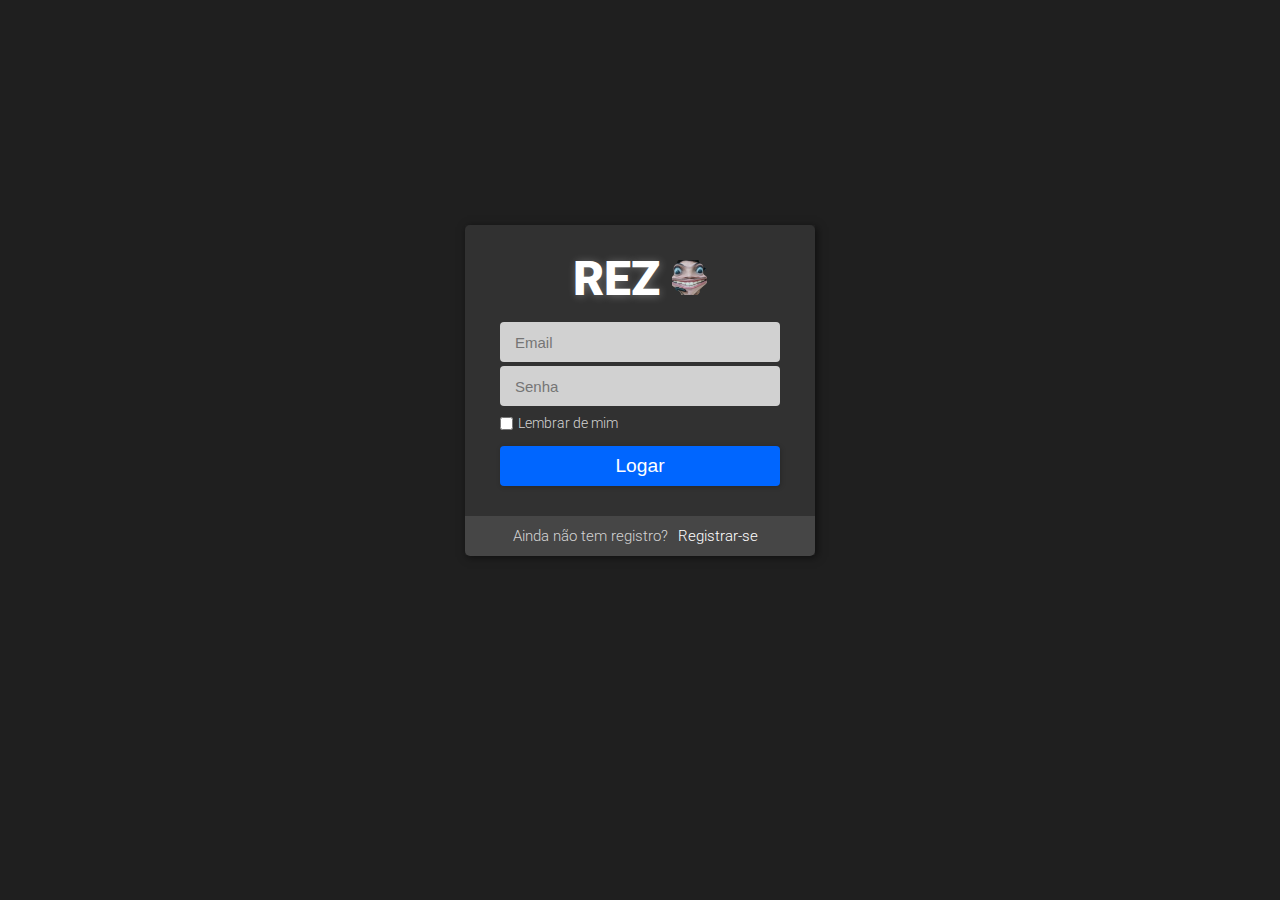
==== login.html @ aec8b182 "Add files via upload" ====
<!DOCTYPE html>
<html lang="pt-br">
<head>
    <meta charset="UTF-8">
    <meta name="viewport" content="width=device-width, initial-scale=1.0">
    <title>Resonance - Login</title>
    <link rel="stylesheet" href="../styles/login.css">
    <script src="../scripts/login.js"></script>
</head>
<body>
    <main>
        <div class="container">
            <p>REZ <img src="../assets/kaic1-removebg-preview.png" alt=""></p>
            
                <input id="input_email" type="text" placeholder="Email">
                <input id="input_senha" type="password" placeholder="Senha">

                <div id="boxcheck">
                    <input id="input_check" type="checkbox">
                    <label for="input_check">Lembrar de mim</label>
                </div>

                <button id="botao" onclick="checarLogin()">Logar</button>
            
        </div>
        <div class="registro">
            <p>Ainda não tem registro?</p>
            <a href="registro.html">Registrar-se</a>
        </div>
    </main>
</body>
</html>
---- styles/login.css ----
/* Roboto */ @import url('https://fonts.googleapis.com/css2?family=Roboto:ital,wght@0,100;0,300;0,400;0,500;0,700;0,900;1,100;1,300;1,400;1,500;1,700;1,900&display=swap');

* { 
    padding: 0;
    margin: 0;
    box-sizing: border-box;

    --cinza: #1F1F1F;
    --branco1: #d4d4d4;
}

body {
    background-color: var(--cinza);
    font-family: Roboto;
}

/* MAIN ################### */

main {
    margin: auto;
    height: 330px;
    width: 350px;
    box-shadow: 2px 2px 8px rgba(0, 0, 0, 0.555);
}

.container {
    background-color: rgb(49, 49, 49);
    
    width: 100%;
    margin: auto;
    margin-top: 25vh;
    border-radius: 5px 5px 0 0;
    padding: 10px 35px;
    
    text-align: center;
}
    img {
        height: 35px;
    }

    .container p {
        color: white;

        padding: 15px 0;

        font-weight: 900;
        font-size: 3rem;

        text-shadow: 1px 1px 8px rgba(255, 255, 255, 0.295);
    }

    .container #input_email, #input_senha {
        border: none;
        background-color: rgba(253, 253, 253, 0.788);
        outline: none;

        width: 100%;
        height: 40px;
        border-radius: 4px;
        padding: 15px;
        margin-bottom: 4px;

        font-size: 15px;
    }

#botao {
    border: none;
    background-color: rgb(0, 102, 255);
    cursor: pointer;
    box-shadow: 1px 1px 5px rgba(0, 0, 0, 0.212);

    width: 100%;
    height: 40px;
    border-radius: 4px;
    margin-top: 15px;
    margin-bottom: 20px;

    color: white;
    font-weight: 300;
    font-size: 1.2rem;

    transition: 0.5s ease-in-out;
}
    #botao:hover {
        background-color: rgb(55, 23, 235);
    }

/* ----------------------------------- */

#boxcheck {
    display: flex;
    width: 100%;
    margin-top: 5px;

    align-items: center;
}
    #input_check { /* input checkbox */
        height: 15px;
    }

    #boxcheck label { /* texto */
        color: var(--branco1);
        font-size: 14px;
        font-weight: 300;
        padding-left: 5px;
    }

.registro {
    display: flex;
    height: 40px;
    width: 100%;
    margin: auto;
    border-radius: 0 0 5px 5px;
    padding: 0 40px;
    justify-content: center;

    background-color: rgb(70, 70, 70);

    align-items: center;
    font-size: 15px;
}
    .registro p {
        font-weight: 300;
        color: var(--branco1);
    }

    .registro a {
        cursor: pointer;
        text-decoration: none;
        padding: 10px;
        
        background-color: transparent;
        
        color: white;
        font-weight: 300;

        transition: 0.2s;
    }
        .registro a:hover {
            color: rgb(170, 169, 169);
        }
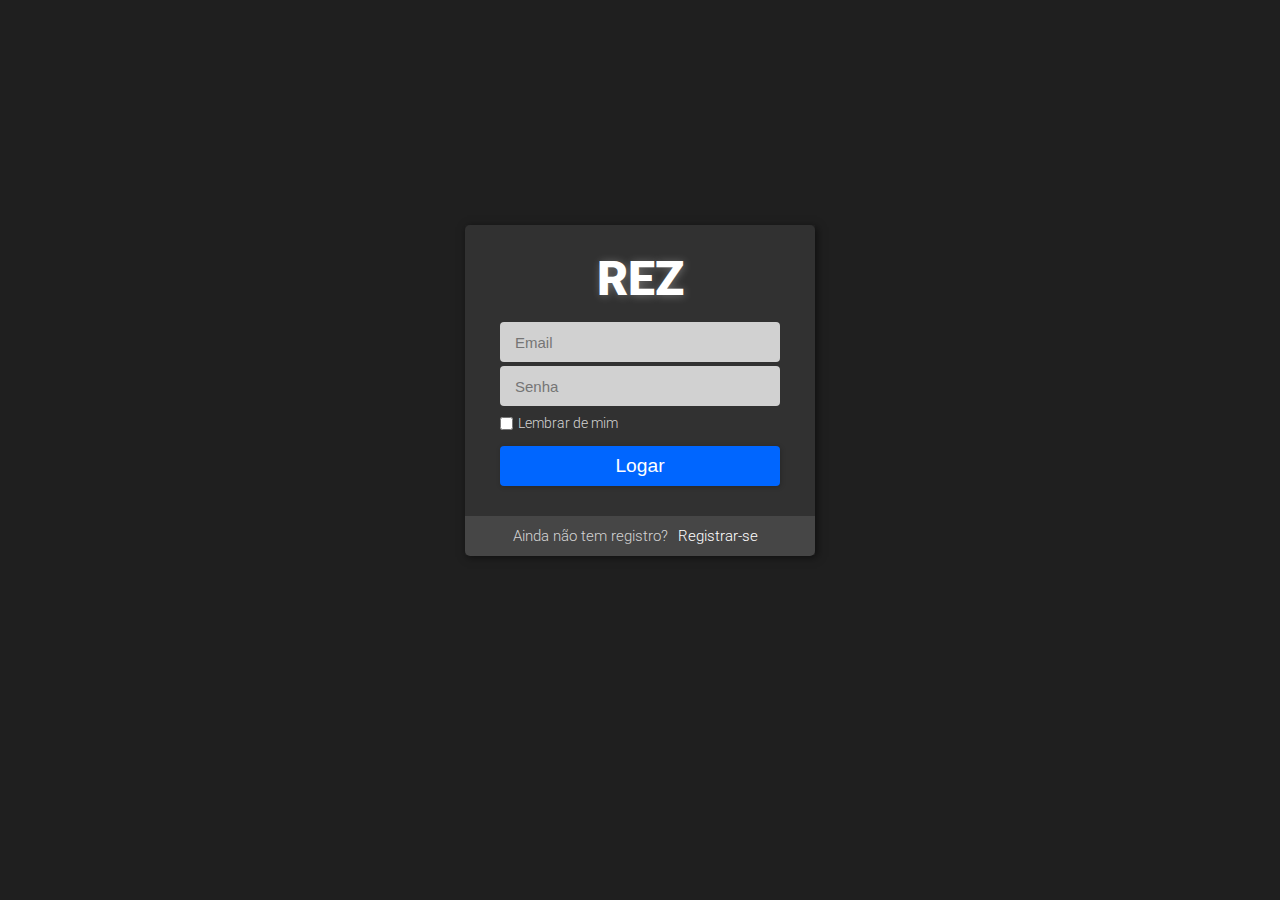
==== commit 113d4704: "Update login.html" ====
--- a/login.html
+++ b/login.html
@@ -10,7 +10,7 @@
 <body>
     <main>
         <div class="container">
-            <p>REZ <img src="../assets/kaic1-removebg-preview.png" alt=""></p>
+            <p>REZ</p>
             
                 <input id="input_email" type="text" placeholder="Email">
                 <input id="input_senha" type="password" placeholder="Senha">
@@ -29,4 +29,4 @@
         </div>
     </main>
 </body>
-</html>+</html>
--- a/styles/login.css
+++ b/styles/login.css
@@ -138,4 +138,4 @@
     }
         .registro a:hover {
             color: rgb(170, 169, 169);
-        }+        }
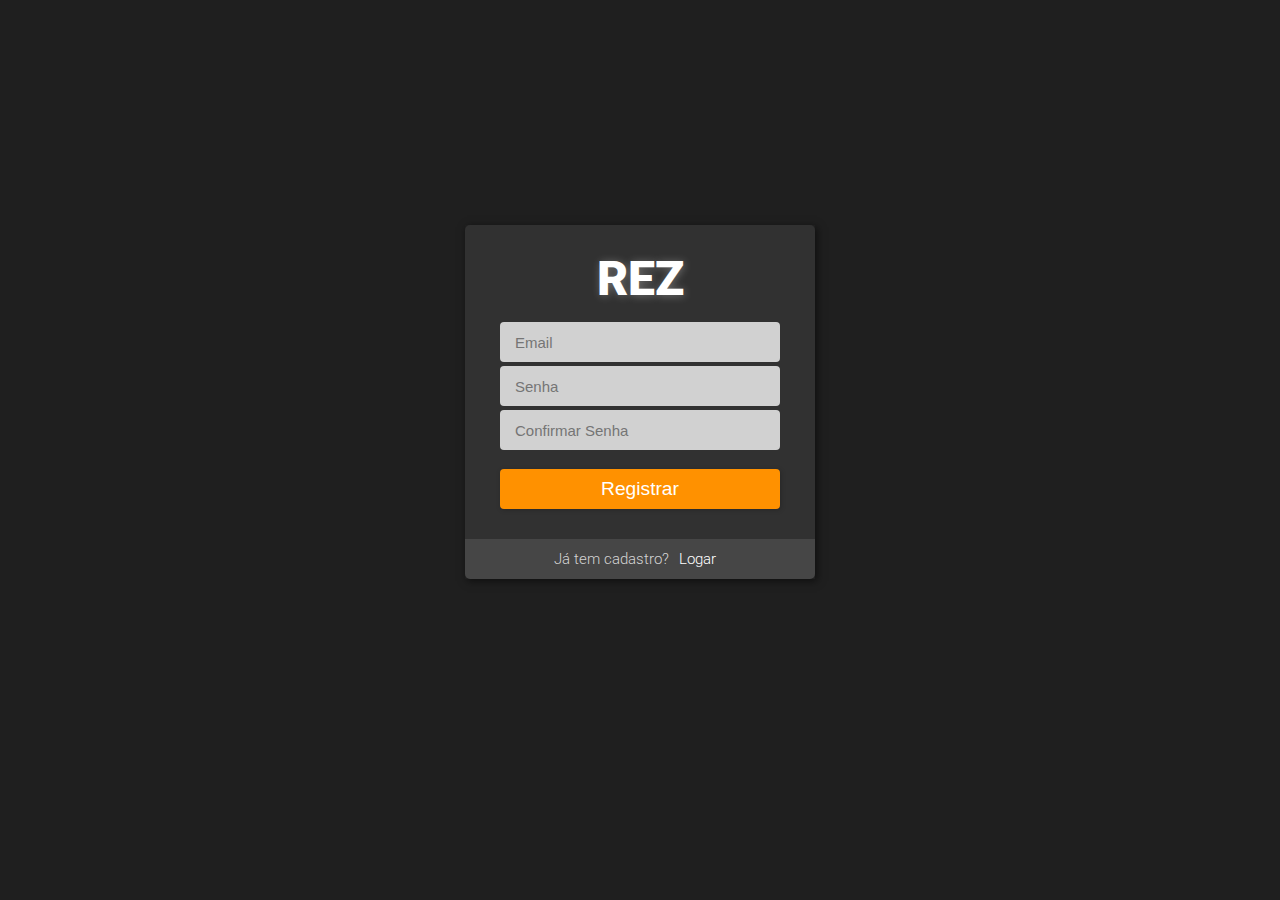
==== commit f00be0fe: "Update login.html" ====
--- a/login.html
+++ b/login.html
@@ -4,8 +4,8 @@
     <meta charset="UTF-8">
     <meta name="viewport" content="width=device-width, initial-scale=1.0">
     <title>Resonance - Login</title>
-    <link rel="stylesheet" href="../styles/login.css">
-    <script src="../scripts/login.js"></script>
+    <link rel="stylesheet" href="../styles/registro.css">
+    <script src="../scripts/registro.js"></script>
 </head>
 <body>
     <main>
@@ -14,18 +14,14 @@
             
                 <input id="input_email" type="text" placeholder="Email">
                 <input id="input_senha" type="password" placeholder="Senha">
+                <input id="input_senha" type="password" placeholder="Confirmar Senha">
 
-                <div id="boxcheck">
-                    <input id="input_check" type="checkbox">
-                    <label for="input_check">Lembrar de mim</label>
-                </div>
-
-                <button id="botao" onclick="checarLogin()">Logar</button>
+                <button id="botao" onclick="checarLogin()">Registrar</button>
             
         </div>
         <div class="registro">
-            <p>Ainda não tem registro?</p>
-            <a href="registro.html">Registrar-se</a>
+            <p>Já tem cadastro?</p>
+            <a href="login.html">Logar</a>
         </div>
     </main>
 </body>
--- a/styles/registro.css
+++ b/styles/registro.css
@@ -0,0 +1,140 @@
+/* Roboto */ @import url('https://fonts.googleapis.com/css2?family=Roboto:ital,wght@0,100;0,300;0,400;0,500;0,700;0,900;1,100;1,300;1,400;1,500;1,700;1,900&display=swap');
+
+* {
+    padding: 0;
+    margin: 0;
+    box-sizing: border-box;
+
+    --cinza: #1F1F1F;
+    --branco1: #d4d4d4;
+}
+
+body {
+    background-color: var(--cinza);
+    font-family: Roboto;
+}
+
+/* MAIN ################### */
+
+main {
+    margin: auto;
+    width: 350px;
+    box-shadow: 2px 2px 8px rgba(0, 0, 0, 0.555);
+}
+
+.container {
+    background-color: rgb(49, 49, 49);
+    
+    width: 100%;
+    margin: auto;
+    margin-top: 25vh;
+    border-radius: 5px 5px 0 0;
+    padding: 10px 35px;
+    
+    text-align: center;
+}
+    img {
+        height: 35px;
+    }
+
+    .container p {
+        color: white;
+
+        padding: 15px 0;
+
+        font-weight: 900;
+        font-size: 3rem;
+
+        text-shadow: 1px 1px 8px rgba(255, 255, 255, 0.295);
+    }
+
+    .container #input_email, #input_senha, #input_confirmar {
+        border: none;
+        background-color: rgba(253, 253, 253, 0.788);
+        outline: none;
+
+        width: 100%;
+        height: 40px;
+        border-radius: 4px;
+        padding: 15px;
+        margin-bottom: 4px;
+
+        font-size: 15px;
+    }
+
+#botao {
+    border: none;
+    background-color: rgb(255, 145, 0);
+    cursor: pointer;
+    box-shadow: 1px 1px 5px rgba(0, 0, 0, 0.212);
+
+    width: 100%;
+    height: 40px;
+    border-radius: 4px;
+    margin-top: 15px;
+    margin-bottom: 20px;
+
+    color: white;
+    font-weight: 300;
+    font-size: 1.2rem;
+
+    transition: 0.5s ease-in-out;
+}
+    #botao:hover {
+        background-color: rgb(255, 94, 0);
+    }
+
+/* ----------------------------------- */
+
+#boxcheck {
+    display: flex;
+    width: 100%;
+    margin-top: 5px;
+
+    align-items: center;
+}
+    #input_check { /* input checkbox */
+        height: 15px;
+    }
+
+    #boxcheck label { /* texto */
+        color: var(--branco1);
+        font-size: 14px;
+        font-weight: 300;
+        padding-left: 5px;
+    }
+
+.registro {
+    display: flex;
+    height: 40px;
+    width: 100%;
+    margin: auto;
+    border-radius: 0 0 5px 5px;
+    padding: 0 40px;
+    justify-content: center;
+
+    background-color: rgb(70, 70, 70);
+
+    align-items: center;
+    font-size: 15px;
+}
+    .registro p {
+        font-weight: 300;
+        color: var(--branco1);
+    }
+
+    .registro a {
+        cursor: pointer;
+        text-decoration: none;
+        padding: 10px;
+        
+        background-color: transparent;
+        
+        color: white;
+        font-weight: 300;
+
+        transition: 0.2s;
+    }
+        .registro a:hover {
+            color: rgb(170, 169, 169);
+        }
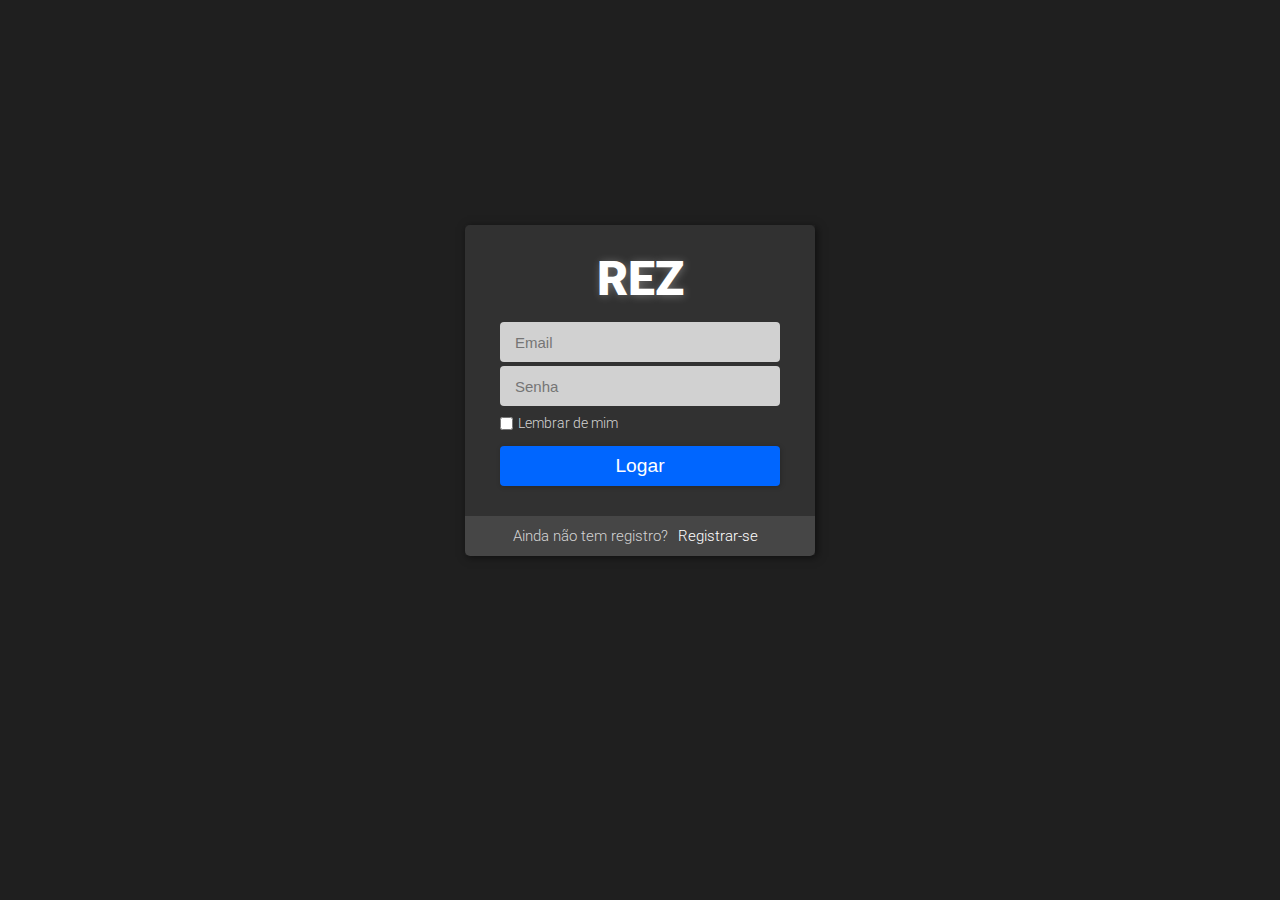
==== commit 2db43735: "Update login.html" ====
--- a/login.html
+++ b/login.html
@@ -4,8 +4,8 @@
     <meta charset="UTF-8">
     <meta name="viewport" content="width=device-width, initial-scale=1.0">
     <title>Resonance - Login</title>
-    <link rel="stylesheet" href="../styles/registro.css">
-    <script src="../scripts/registro.js"></script>
+    <link rel="stylesheet" href="../styles/login.css">
+    <script src="../scripts/login.js"></script>
 </head>
 <body>
     <main>
@@ -14,14 +14,18 @@
             
                 <input id="input_email" type="text" placeholder="Email">
                 <input id="input_senha" type="password" placeholder="Senha">
-                <input id="input_senha" type="password" placeholder="Confirmar Senha">
 
-                <button id="botao" onclick="checarLogin()">Registrar</button>
+                <div id="boxcheck">
+                    <input id="input_check" type="checkbox">
+                    <label for="input_check">Lembrar de mim</label>
+                </div>
+
+                <button id="botao" onclick="checarLogin()">Logar</button>
             
         </div>
         <div class="registro">
-            <p>Já tem cadastro?</p>
-            <a href="login.html">Logar</a>
+            <p>Ainda não tem registro?</p>
+            <a href="registro.html">Registrar-se</a>
         </div>
     </main>
 </body>
--- a/styles/login.css
+++ b/styles/login.css
@@ -0,0 +1,141 @@
+/* Roboto */ @import url('https://fonts.googleapis.com/css2?family=Roboto:ital,wght@0,100;0,300;0,400;0,500;0,700;0,900;1,100;1,300;1,400;1,500;1,700;1,900&display=swap');
+
+* { 
+    padding: 0;
+    margin: 0;
+    box-sizing: border-box;
+
+    --cinza: #1F1F1F;
+    --branco1: #d4d4d4;
+}
+
+body {
+    background-color: var(--cinza);
+    font-family: Roboto;
+}
+
+/* MAIN ################### */
+
+main {
+    margin: auto;
+    height: 330px;
+    width: 350px;
+    box-shadow: 2px 2px 8px rgba(0, 0, 0, 0.555);
+}
+
+.container {
+    background-color: rgb(49, 49, 49);
+    
+    width: 100%;
+    margin: auto;
+    margin-top: 25vh;
+    border-radius: 5px 5px 0 0;
+    padding: 10px 35px;
+    
+    text-align: center;
+}
+    img {
+        height: 35px;
+    }
+
+    .container p {
+        color: white;
+
+        padding: 15px 0;
+
+        font-weight: 900;
+        font-size: 3rem;
+
+        text-shadow: 1px 1px 8px rgba(255, 255, 255, 0.295);
+    }
+
+    .container #input_email, #input_senha {
+        border: none;
+        background-color: rgba(253, 253, 253, 0.788);
+        outline: none;
+
+        width: 100%;
+        height: 40px;
+        border-radius: 4px;
+        padding: 15px;
+        margin-bottom: 4px;
+
+        font-size: 15px;
+    }
+
+#botao {
+    border: none;
+    background-color: rgb(0, 102, 255);
+    cursor: pointer;
+    box-shadow: 1px 1px 5px rgba(0, 0, 0, 0.212);
+
+    width: 100%;
+    height: 40px;
+    border-radius: 4px;
+    margin-top: 15px;
+    margin-bottom: 20px;
+
+    color: white;
+    font-weight: 300;
+    font-size: 1.2rem;
+
+    transition: 0.5s ease-in-out;
+}
+    #botao:hover {
+        background-color: rgb(55, 23, 235);
+    }
+
+/* ----------------------------------- */
+
+#boxcheck {
+    display: flex;
+    width: 100%;
+    margin-top: 5px;
+
+    align-items: center;
+}
+    #input_check { /* input checkbox */
+        height: 15px;
+    }
+
+    #boxcheck label { /* texto */
+        color: var(--branco1);
+        font-size: 14px;
+        font-weight: 300;
+        padding-left: 5px;
+    }
+
+.registro {
+    display: flex;
+    height: 40px;
+    width: 100%;
+    margin: auto;
+    border-radius: 0 0 5px 5px;
+    padding: 0 40px;
+    justify-content: center;
+
+    background-color: rgb(70, 70, 70);
+
+    align-items: center;
+    font-size: 15px;
+}
+    .registro p {
+        font-weight: 300;
+        color: var(--branco1);
+    }
+
+    .registro a {
+        cursor: pointer;
+        text-decoration: none;
+        padding: 10px;
+        
+        background-color: transparent;
+        
+        color: white;
+        font-weight: 300;
+
+        transition: 0.2s;
+    }
+        .registro a:hover {
+            color: rgb(170, 169, 169);
+        }
